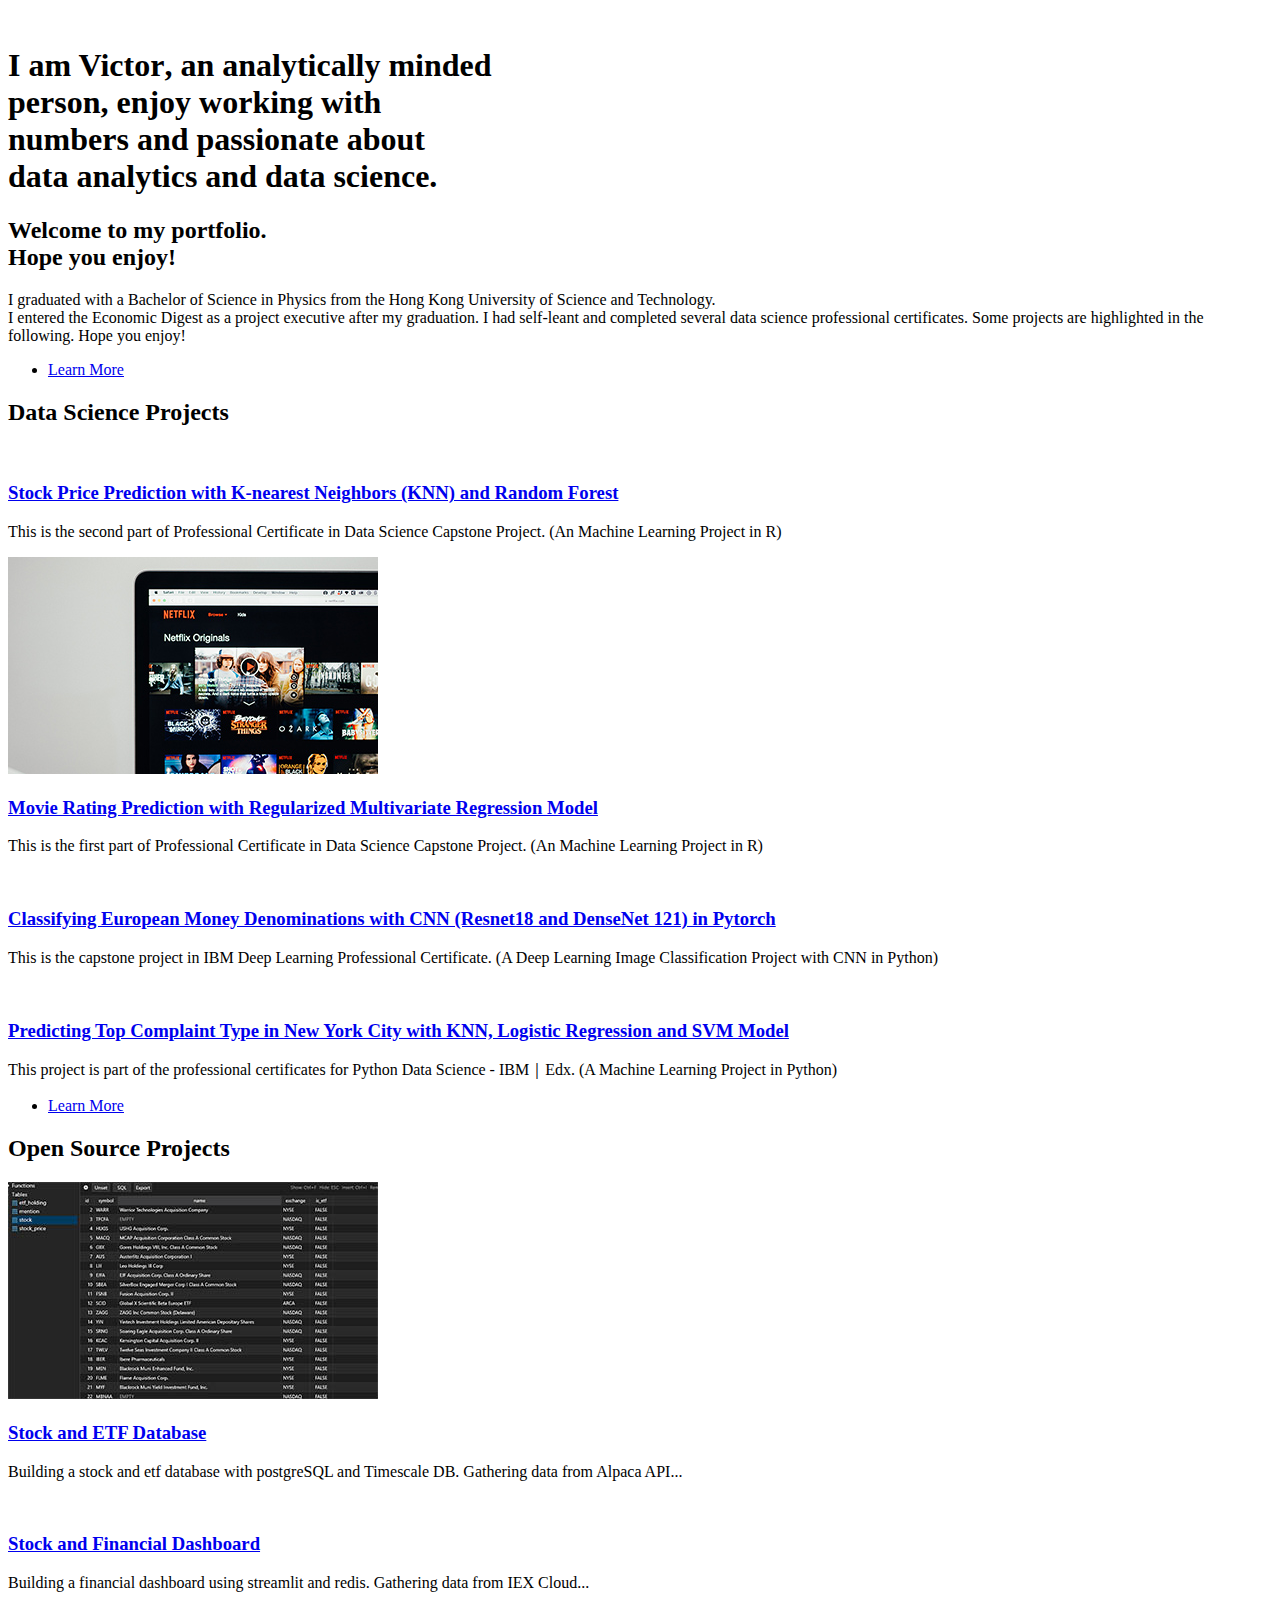
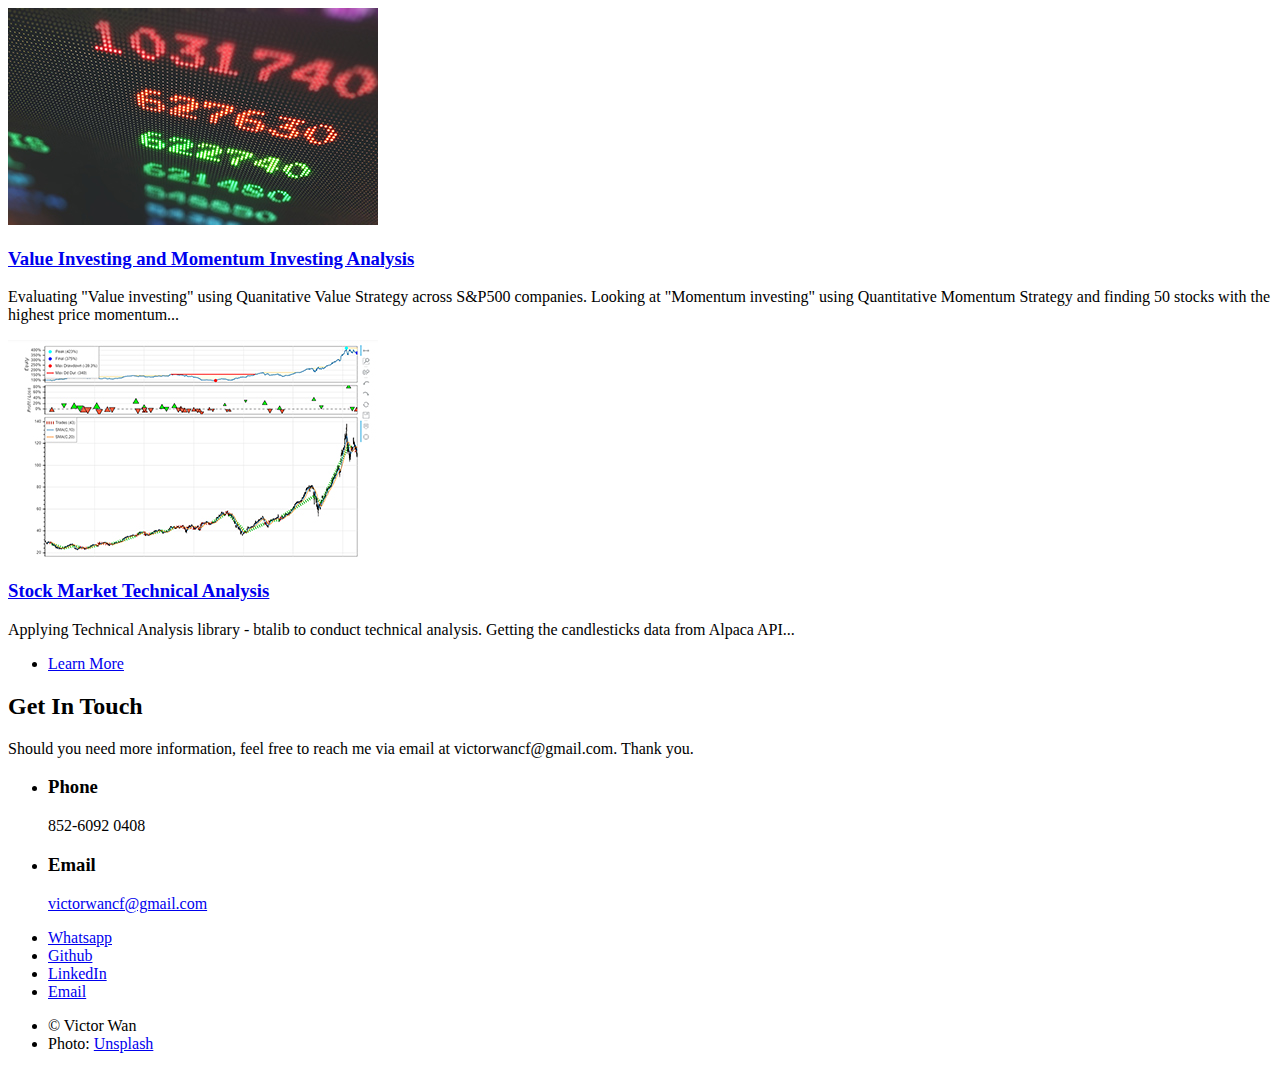
==== index.html @ 0bde984a "Add files via upload" ====
<!DOCTYPE HTML>
<!--
  Welcome!
-->
<html>
	<head>
		<title>Victorwan Portfolio</title>
		<meta charset="utf-8" />
		<meta name="viewport" content="width=device-width, initial-scale=1, user-scalable=no" />
		<link rel="stylesheet" href="assets/css/main.css" />
	</head>
	<body class="is-preload">

		<!-- Header -->
			<header id="header">
				<div class="inner">
					<a href="#" class="image avatar"><img src="images/avatar1.jpg" alt="" /></a>
					<h1><strong>I am Victor</strong>, an analytically minded <br />
					person, enjoy working with <br /> 
					numbers and passionate about <br />
					data analytics and data science.</h1>
				</div>
			</header>

		<!-- Main -->
			<div id="main">

				<!-- One -->
					<section id="one">
						<header class="major">
							<h2>Welcome to my portfolio.<br />
							Hope you enjoy!</h2>
						</header>
						<p>
							I graduated with a Bachelor of Science in Physics from the Hong Kong University of Science and Technology. <br />
							I entered the Economic Digest as a project executive after my graduation. 
							I had self-leant and completed several data science professional certificates. Some projects are highlighted in the following. Hope you enjoy!
							
						</p>

						<ul class="actions">
							<li><a href="#" class="button">Learn More</a></li>
						</ul>

					</section>

				<!-- Two -->
					<section id="two">
						<h2>Data Science Projects</h2>
						<div class="row">
							<article class="col-6 col-12-xsmall work-item">
								<a class="image fit"><img src="images/thumbs/01.jpg"  alt="" /></a>
								<a href="DS_project.html"><h3>Stock Price Prediction with K-nearest Neighbors (KNN) and Random Forest</h3></a>
								<p>This is the second part of Professional Certificate in Data Science Capstone Project. (An Machine Learning Project in R)</p>
							</article>
							<article class="col-6 col-12-xsmall work-item">
								<a class="image fit"><img src="images/thumbs/02.jpg" alt="" /></a>
								<a href="DS_project.html#two"><h3>Movie Rating Prediction with Regularized Multivariate Regression Model</h3></a>
								<p>This is the first part of Professional Certificate in Data Science Capstone Project. (An Machine Learning Project in R)</p>
							</article>
							<article class="col-6 col-12-xsmall work-item">
								<a class="image fit"><img src="images/thumbs/03.jpg" alt="" /></a>
								<a href="DS_project.html#three"><h3>Classifying European Money Denominations with CNN (Resnet18 and DenseNet 121) in Pytorch</h3></a>
								<p>This is the capstone project in IBM Deep Learning Professional Certificate. (A Deep Learning Image Classification Project with CNN in Python)</p>
							</article>
							<article class="col-6 col-12-xsmall work-item">
								<a class="image fit"><img src="images/thumbs/04.jpg" alt="" /></a>
								<a href="DS_project.html#four"><h3>Predicting Top Complaint Type in New York City with KNN, Logistic Regression and SVM Model</h3></a>
								<p>This project is part of the professional certificates for Python Data Science - IBM｜Edx. (A Machine Learning Project in Python)</p>
							</article>
						</div>

						<ul class="actions">
							<li><a href="DS_project.html" class="button">Learn More</a></li>
						</ul>
					</section>
				
				<!-- OS Project -->
					<section id="three">
						<h2>Open Source Projects</h2>
						<div class="row">
							<article class="col-6 col-12-xsmall work-item">
								<a class="image fit"><img src="images/thumbs/05.jpg"  alt="" /></a>
								<a href="OS_project.html"><h3>Stock and ETF Database</h3></a>
								<p>Building a stock and etf database with postgreSQL and Timescale DB. Gathering data from Alpaca API...</p>
							</article>
							<article class="col-6 col-12-xsmall work-item">
								<a class="image fit"><img src="images/thumbs/06.jpg" alt="" /></a>
								<a href="OS_project.html#two"><h3>Stock and Financial Dashboard</h3></a>
								<p>Building a financial dashboard using streamlit and redis. Gathering data from IEX Cloud...</p>
							</article>
							<article class="col-6 col-12-xsmall work-item">
								<a class="image fit"><img src="images/thumbs/07.jpg" alt="" /></a>
								<a href="OS_project.html#three"><h3>Value Investing and Momentum Investing Analysis</h3></a>
								<p>Evaluating "Value investing" using Quanitative Value Strategy across S&P500 companies. Looking at "Momentum investing" using 
									Quantitative Momentum Strategy and finding 50 stocks with the highest price momentum...</p>
							</article>
							<article class="col-6 col-12-xsmall work-item">
								<a class="image fit"><img src="images/thumbs/08.jpg" alt="" /></a>
								<a href="OS_project.html#four"><h3>Stock Market Technical Analysis</h3></a>
								<p>Applying Technical Analysis library - btalib to conduct technical analysis. Getting the candlesticks data from Alpaca API...</p>
							</article>
						</div>

						<ul class="actions">
							<li><a href="OS_project.html" class="button">Learn More</a></li>
						</ul>
					</section>

				<!-- Footer -->
					<section id="four">
						<h2>Get In Touch</h2>
						<p>Should you need more information, feel free to reach me via email at victorwancf@gmail.com. Thank you.</p>
						<div class="row">
							<div class="col-4 col-12-small">
								<ul class="labeled-icons">
									<li>
										<h3 class="icon solid fa-mobile-alt"><span class="label">Phone</span></h3>
										852-6092 0408
									</li>
									<li>
										<h3 class="icon solid fa-envelope"><span class="label">Email</span></h3>
										<a href="#">victorwancf@gmail.com</a>
									</li>
								</ul>
							</div>
						</div>
					</section>

				<!-- Four -->
				<!--
					<section id="four">
						<h2>Elements</h2>

						<section>
							<h4>Text</h4>
							<p>This is <b>bold</b> and this is <strong>strong</strong>. This is <i>italic</i> and this is <em>emphasized</em>.
							This is <sup>superscript</sup> text and this is <sub>subscript</sub> text.
							This is <u>underlined</u> and this is code: <code>for (;;) { ... }</code>. Finally, <a href="#">this is a link</a>.</p>
							<hr />
							<header>
								<h4>Heading with a Subtitle</h4>
								<p>Lorem ipsum dolor sit amet nullam id egestas urna aliquam</p>
							</header>
							<p>Nunc lacinia ante nunc ac lobortis. Interdum adipiscing gravida odio porttitor sem non mi integer non faucibus ornare mi ut ante amet placerat aliquet. Volutpat eu sed ante lacinia sapien lorem accumsan varius montes viverra nibh in adipiscing blandit tempus accumsan.</p>
							<header>
								<h5>Heading with a Subtitle</h5>
								<p>Lorem ipsum dolor sit amet nullam id egestas urna aliquam</p>
							</header>
							<p>Nunc lacinia ante nunc ac lobortis. Interdum adipiscing gravida odio porttitor sem non mi integer non faucibus ornare mi ut ante amet placerat aliquet. Volutpat eu sed ante lacinia sapien lorem accumsan varius montes viverra nibh in adipiscing blandit tempus accumsan.</p>
							<hr />
							<h2>Heading Level 2</h2>
							<h3>Heading Level 3</h3>
							<h4>Heading Level 4</h4>
							<h5>Heading Level 5</h5>
							<h6>Heading Level 6</h6>
							<hr />
							<h5>Blockquote</h5>
							<blockquote>Fringilla nisl. Donec accumsan interdum nisi, quis tincidunt felis sagittis eget tempus euismod. Vestibulum ante ipsum primis in faucibus vestibulum. Blandit adipiscing eu felis iaculis volutpat ac adipiscing accumsan faucibus. Vestibulum ante ipsum primis in faucibus lorem ipsum dolor sit amet nullam adipiscing eu felis.</blockquote>
							<h5>Preformatted</h5>
							<pre><code>i = 0;

while (!deck.isInOrder()) {
print 'Iteration ' + i;
deck.shuffle();
i++;
}

print 'It took ' + i + ' iterations to sort the deck.';</code></pre>
						</section>

						<section>
							<h4>Lists</h4>
							<div class="row">
								<div class="col-6 col-12-xsmall">
									<h5>Unordered</h5>
									<ul>
										<li>Dolor pulvinar etiam magna etiam.</li>
										<li>Sagittis adipiscing lorem eleifend.</li>
										<li>Felis enim feugiat dolore viverra.</li>
									</ul>
									<h5>Alternate</h5>
									<ul class="alt">
										<li>Dolor pulvinar etiam magna etiam.</li>
										<li>Sagittis adipiscing lorem eleifend.</li>
										<li>Felis enim feugiat dolore viverra.</li>
									</ul>
								</div>
								<div class="col-6 col-12-xsmall">
									<h5>Ordered</h5>
									<ol>
										<li>Dolor pulvinar etiam magna etiam.</li>
										<li>Etiam vel felis at lorem sed viverra.</li>
										<li>Felis enim feugiat dolore viverra.</li>
										<li>Dolor pulvinar etiam magna etiam.</li>
										<li>Etiam vel felis at lorem sed viverra.</li>
										<li>Felis enim feugiat dolore viverra.</li>
									</ol>
									<h5>Icons</h5>
									<ul class="icons">
										<li><a href="#" class="icon brands fa-twitter"><span class="label">Twitter</span></a></li>
										<li><a href="#" class="icon brands fa-facebook-f"><span class="label">Facebook</span></a></li>
										<li><a href="#" class="icon brands fa-instagram"><span class="label">Instagram</span></a></li>
										<li><a href="#" class="icon brands fa-github"><span class="label">Github</span></a></li>
										<li><a href="#" class="icon brands fa-dribbble"><span class="label">Dribbble</span></a></li>
										<li><a href="#" class="icon brands fa-tumblr"><span class="label">Tumblr</span></a></li>
									</ul>
								</div>
							</div>
							<h5>Actions</h5>
							<ul class="actions">
								<li><a href="#" class="button primary">Default</a></li>
								<li><a href="#" class="button">Default</a></li>
							</ul>
							<ul class="actions small">
								<li><a href="#" class="button primary small">Small</a></li>
								<li><a href="#" class="button small">Small</a></li>
							</ul>
							<div class="row">
								<div class="col-6 col-12-small">
									<ul class="actions stacked">
										<li><a href="#" class="button primary">Default</a></li>
										<li><a href="#" class="button">Default</a></li>
									</ul>
								</div>
								<div class="col-6 col-12-small">
									<ul class="actions stacked">
										<li><a href="#" class="button primary small">Small</a></li>
										<li><a href="#" class="button small">Small</a></li>
									</ul>
								</div>
								<div class="col-6 col-12-small">
									<ul class="actions stacked">
										<li><a href="#" class="button primary fit">Default</a></li>
										<li><a href="#" class="button fit">Default</a></li>
									</ul>
								</div>
								<div class="col-6 col-12-small">
									<ul class="actions stacked">
										<li><a href="#" class="button primary small fit">Small</a></li>
										<li><a href="#" class="button small fit">Small</a></li>
									</ul>
								</div>
							</div>
						</section>

						<section>
							<h4>Table</h4>
							<h5>Default</h5>
							<div class="table-wrapper">
								<table>
									<thead>
										<tr>
											<th>Name</th>
											<th>Description</th>
											<th>Price</th>
										</tr>
									</thead>
									<tbody>
										<tr>
											<td>Item One</td>
											<td>Ante turpis integer aliquet porttitor.</td>
											<td>29.99</td>
										</tr>
										<tr>
											<td>Item Two</td>
											<td>Vis ac commodo adipiscing arcu aliquet.</td>
											<td>19.99</td>
										</tr>
										<tr>
											<td>Item Three</td>
											<td> Morbi faucibus arcu accumsan lorem.</td>
											<td>29.99</td>
										</tr>
										<tr>
											<td>Item Four</td>
											<td>Vitae integer tempus condimentum.</td>
											<td>19.99</td>
										</tr>
										<tr>
											<td>Item Five</td>
											<td>Ante turpis integer aliquet porttitor.</td>
											<td>29.99</td>
										</tr>
									</tbody>
									<tfoot>
										<tr>
											<td colspan="2"></td>
											<td>100.00</td>
										</tr>
									</tfoot>
								</table>
							</div>

							<h5>Alternate</h5>
							<div class="table-wrapper">
								<table class="alt">
									<thead>
										<tr>
											<th>Name</th>
											<th>Description</th>
											<th>Price</th>
										</tr>
									</thead>
									<tbody>
										<tr>
											<td>Item One</td>
											<td>Ante turpis integer aliquet porttitor.</td>
											<td>29.99</td>
										</tr>
										<tr>
											<td>Item Two</td>
											<td>Vis ac commodo adipiscing arcu aliquet.</td>
											<td>19.99</td>
										</tr>
										<tr>
											<td>Item Three</td>
											<td> Morbi faucibus arcu accumsan lorem.</td>
											<td>29.99</td>
										</tr>
										<tr>
											<td>Item Four</td>
											<td>Vitae integer tempus condimentum.</td>
											<td>19.99</td>
										</tr>
										<tr>
											<td>Item Five</td>
											<td>Ante turpis integer aliquet porttitor.</td>
											<td>29.99</td>
										</tr>
									</tbody>
									<tfoot>
										<tr>
											<td colspan="2"></td>
											<td>100.00</td>
										</tr>
									</tfoot>
								</table>
							</div>
						</section>

						<section>
							<h4>Buttons</h4>
							<ul class="actions">
								<li><a href="#" class="button primary">Primary</a></li>
								<li><a href="#" class="button">Default</a></li>
							</ul>
							<ul class="actions">
								<li><a href="#" class="button large">Large</a></li>
								<li><a href="#" class="button">Default</a></li>
								<li><a href="#" class="button small">Small</a></li>
							</ul>
							<ul class="actions fit">
								<li><a href="#" class="button primary fit">Fit</a></li>
								<li><a href="#" class="button fit">Fit</a></li>
							</ul>
							<ul class="actions fit small">
								<li><a href="#" class="button primary fit small">Fit + Small</a></li>
								<li><a href="#" class="button fit small">Fit + Small</a></li>
							</ul>
							<ul class="actions">
								<li><a href="#" class="button primary icon solid fa-download">Icon</a></li>
								<li><a href="#" class="button icon solid fa-download">Icon</a></li>
							</ul>
							<ul class="actions">
								<li><span class="button primary disabled">Primary</span></li>
								<li><span class="button disabled">Default</span></li>
							</ul>
						</section>

						<section>
							<h4>Form</h4>
							<form method="post" action="#">
								<div class="row gtr-uniform gtr-50">
									<div class="col-6 col-12-xsmall">
										<input type="text" name="demo-name" id="demo-name" value="" placeholder="Name" />
									</div>
									<div class="col-6 col-12-xsmall">
										<input type="email" name="demo-email" id="demo-email" value="" placeholder="Email" />
									</div>
									<div class="col-12">
										<select name="demo-category" id="demo-category">
											<option value="">- Category -</option>
											<option value="1">Manufacturing</option>
											<option value="1">Shipping</option>
											<option value="1">Administration</option>
											<option value="1">Human Resources</option>
										</select>
									</div>
									<div class="col-4 col-12-small">
										<input type="radio" id="demo-priority-low" name="demo-priority" checked>
										<label for="demo-priority-low">Low Priority</label>
									</div>
									<div class="col-4 col-12-small">
										<input type="radio" id="demo-priority-normal" name="demo-priority">
										<label for="demo-priority-normal">Normal Priority</label>
									</div>
									<div class="col-4 col-12-small">
										<input type="radio" id="demo-priority-high" name="demo-priority">
										<label for="demo-priority-high">High Priority</label>
									</div>
									<div class="col-6 col-12-small">
										<input type="checkbox" id="demo-copy" name="demo-copy">
										<label for="demo-copy">Email me a copy of this message</label>
									</div>
									<div class="col-6 col-12-small">
										<input type="checkbox" id="demo-human" name="demo-human" checked>
										<label for="demo-human">I am a human and not a robot</label>
									</div>
									<div class="col-12">
										<textarea name="demo-message" id="demo-message" placeholder="Enter your message" rows="6"></textarea>
									</div>
									<div class="col-12">
										<ul class="actions">
											<li><input type="submit" value="Send Message" class="primary" /></li>
											<li><input type="reset" value="Reset" /></li>
										</ul>
									</div>
								</div>
							</form>
						</section>

						<section>
							<h4>Image</h4>
							<h5>Fit</h5>
							<div class="box alt">
								<div class="row gtr-50 gtr-uniform">
									<div class="col-12"><span class="image fit"><img src="images/fulls/05.jpg" alt="" /></span></div>
									<div class="col-4"><span class="image fit"><img src="images/thumbs/01.jpg" alt="" /></span></div>
									<div class="col-4"><span class="image fit"><img src="images/thumbs/02.jpg" alt="" /></span></div>
									<div class="col-4"><span class="image fit"><img src="images/thumbs/03.jpg" alt="" /></span></div>
									<div class="col-4"><span class="image fit"><img src="images/thumbs/04.jpg" alt="" /></span></div>
									<div class="col-4"><span class="image fit"><img src="images/thumbs/05.jpg" alt="" /></span></div>
									<div class="col-4"><span class="image fit"><img src="images/thumbs/06.jpg" alt="" /></span></div>
									<div class="col-4"><span class="image fit"><img src="images/thumbs/03.jpg" alt="" /></span></div>
									<div class="col-4"><span class="image fit"><img src="images/thumbs/02.jpg" alt="" /></span></div>
									<div class="col-4"><span class="image fit"><img src="images/thumbs/01.jpg" alt="" /></span></div>
								</div>
							</div>
							<h5>Left &amp; Right</h5>
							<p><span class="image left"><img src="images/avatar.jpg" alt="" /></span>Fringilla nisl. Donec accumsan interdum nisi, quis tincidunt felis sagittis eget. tempus euismod. Vestibulum ante ipsum primis in faucibus vestibulum. Blandit adipiscing eu felis iaculis volutpat ac adipiscing accumsan eu faucibus. Integer ac pellentesque praesent tincidunt felis sagittis eget. tempus euismod. Vestibulum ante ipsum primis in faucibus vestibulum. Blandit adipiscing eu felis iaculis volutpat ac adipiscing accumsan eu faucibus. Integer ac pellentesque praesent. Donec accumsan interdum nisi, quis tincidunt felis sagittis eget. tempus euismod. Vestibulum ante ipsum primis in faucibus vestibulum. Blandit adipiscing eu felis iaculis volutpat ac adipiscing accumsan eu faucibus. Integer ac pellentesque praesent tincidunt felis sagittis eget. tempus euismod. Vestibulum ante ipsum primis in faucibus vestibulum. Blandit adipiscing eu felis iaculis volutpat ac adipiscing accumsan eu faucibus. Integer ac pellentesque praesent.</p>
							<p><span class="image right"><img src="images/avatar.jpg" alt="" /></span>Fringilla nisl. Donec accumsan interdum nisi, quis tincidunt felis sagittis eget. tempus euismod. Vestibulum ante ipsum primis in faucibus vestibulum. Blandit adipiscing eu felis iaculis volutpat ac adipiscing accumsan eu faucibus. Integer ac pellentesque praesent tincidunt felis sagittis eget. tempus euismod. Vestibulum ante ipsum primis in faucibus vestibulum. Blandit adipiscing eu felis iaculis volutpat ac adipiscing accumsan eu faucibus. Integer ac pellentesque praesent. Donec accumsan interdum nisi, quis tincidunt felis sagittis eget. tempus euismod. Vestibulum ante ipsum primis in faucibus vestibulum. Blandit adipiscing eu felis iaculis volutpat ac adipiscing accumsan eu faucibus. Integer ac pellentesque praesent tincidunt felis sagittis eget. tempus euismod. Vestibulum ante ipsum primis in faucibus vestibulum. Blandit adipiscing eu felis iaculis volutpat ac adipiscing accumsan eu faucibus. Integer ac pellentesque praesent.</p>
						</section>

					</section>
				-->

			</div>

		<!-- Footer -->
			<footer id="footer">
				<div class="inner">
					<ul class="icons">
						<li><a href="https://wa.me/60920408" target="blank" class="icon brands fa-whatsapp"><span class="label">Whatsapp</span></a></li>
						<li><a href="https://github.com/victorwancf" target="blank" class="icon brands fa-github"><span class="label">Github</span></a></li>
						<li><a href="https://www.linkedin.com/in/chi-fung-wan/" target="blank" class="icon brands fa-linkedin"><span class="label">LinkedIn</span></a></li>
						<li><a href="mailto:victorwancf@gmail.com" target="blank" class="icon solid fa-envelope"><span class="label">Email</span></a></li>
					</ul>
					<ul class="copyright">
						<li>&copy; Victor Wan</li><li>Photo: <a href="https://unsplash.com/">Unsplash</a></li>
					</ul>
				</div>
			</footer>

		<!-- Scripts -->
			<script src="assets/js/jquery.min.js"></script>
			<script src="assets/js/jquery.poptrox.min.js"></script>
			<script src="assets/js/browser.min.js"></script>
			<script src="assets/js/breakpoints.min.js"></script>
			<script src="assets/js/util.js"></script>
			<script src="assets/js/main.js"></script>

	</body>
</html>
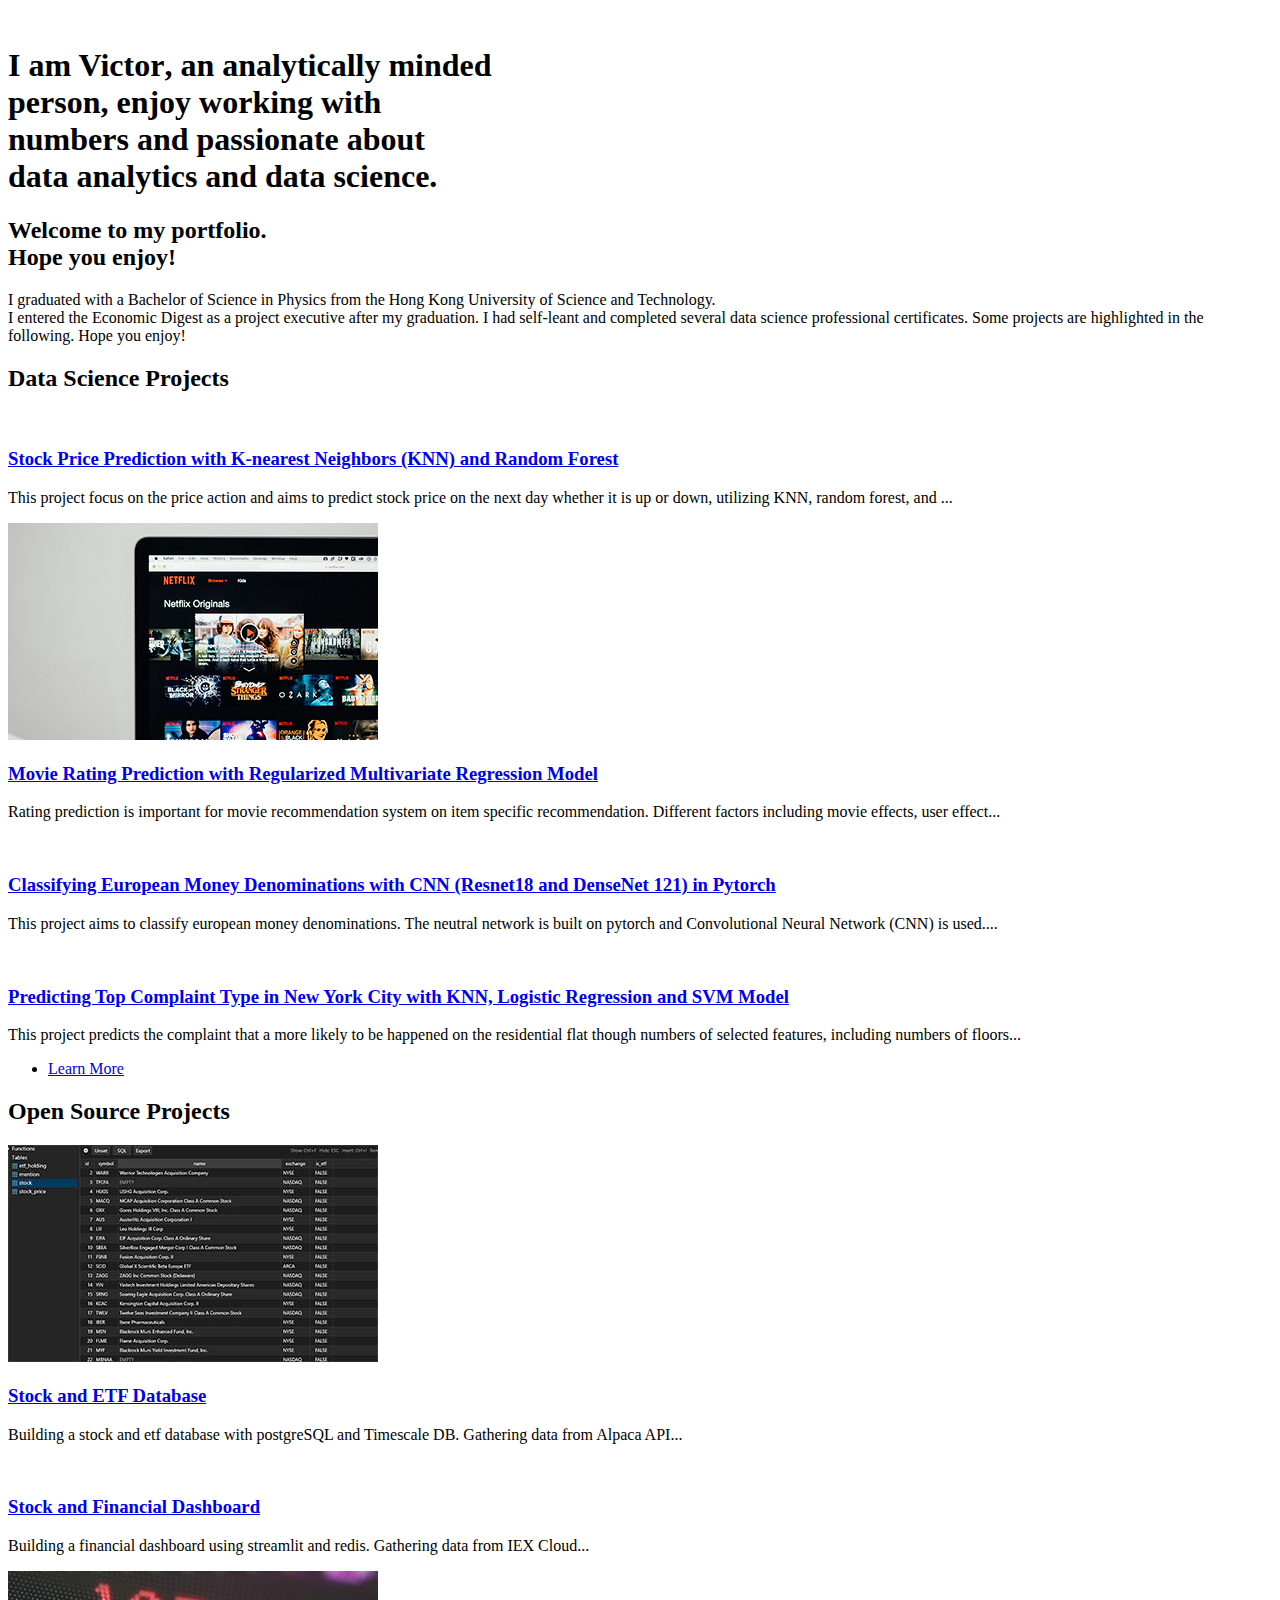
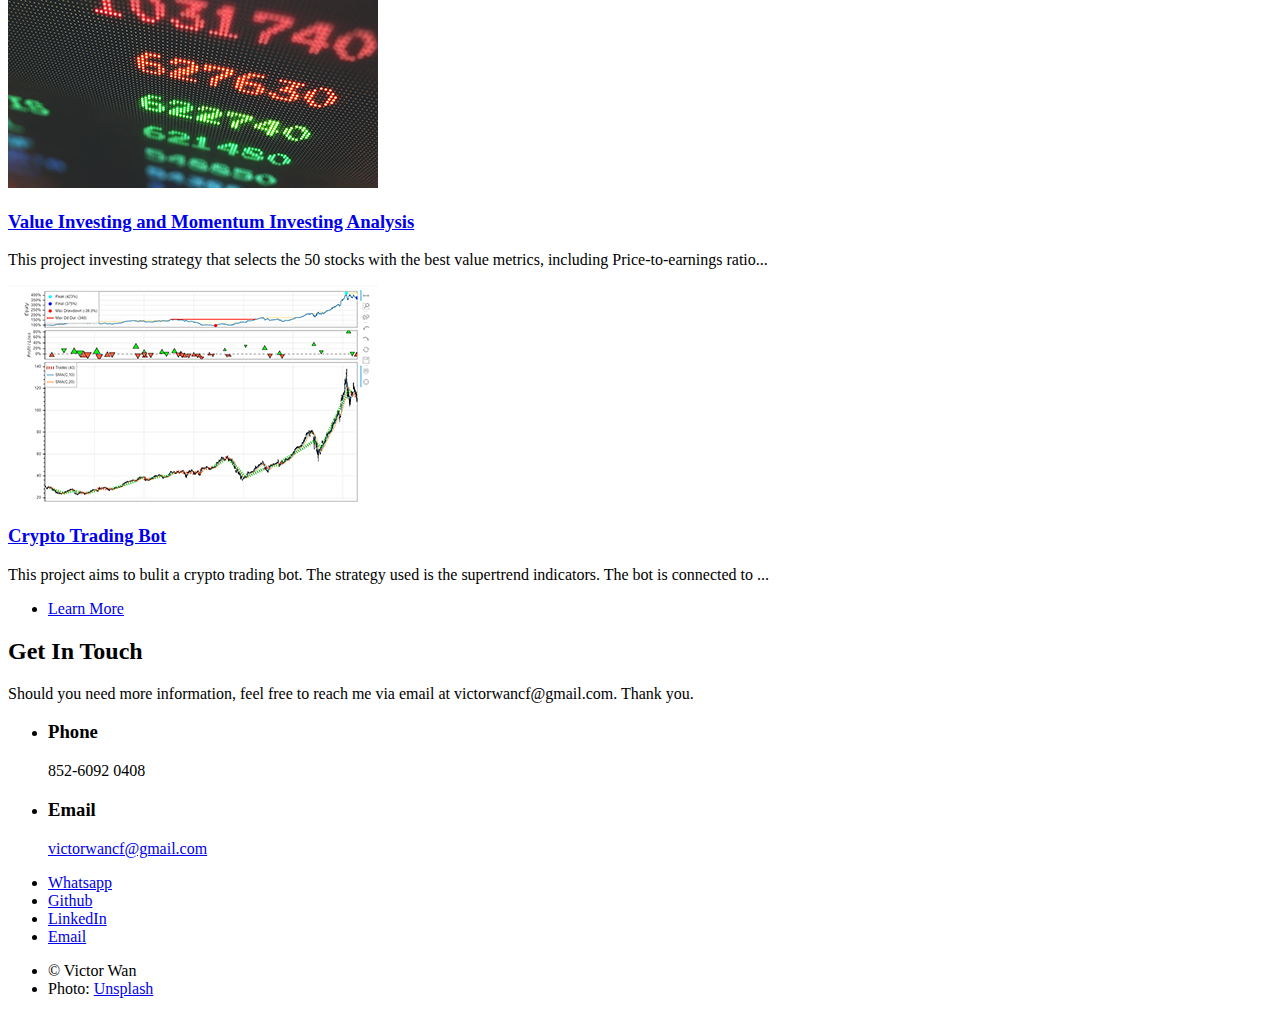
==== commit 26eccde7: "Add files via upload" ====
--- a/index.html
+++ b/index.html
@@ -35,13 +35,14 @@
 							I graduated with a Bachelor of Science in Physics from the Hong Kong University of Science and Technology. <br />
 							I entered the Economic Digest as a project executive after my graduation. 
 							I had self-leant and completed several data science professional certificates. Some projects are highlighted in the following. Hope you enjoy!
-							
 						</p>
 
+						<!--
 						<ul class="actions">
 							<li><a href="#" class="button">Learn More</a></li>
 						</ul>
-
+						-->
+						
 					</section>
 
 				<!-- Two -->
@@ -49,24 +50,29 @@
 						<h2>Data Science Projects</h2>
 						<div class="row">
 							<article class="col-6 col-12-xsmall work-item">
-								<a class="image fit"><img src="images/thumbs/01.jpg"  alt="" /></a>
+								<a href="DS_project.html" class="image fit"><img src="images/thumbs/01.jpg"  alt="" /></a>
 								<a href="DS_project.html"><h3>Stock Price Prediction with K-nearest Neighbors (KNN) and Random Forest</h3></a>
-								<p>This is the second part of Professional Certificate in Data Science Capstone Project. (An Machine Learning Project in R)</p>
-							</article>
-							<article class="col-6 col-12-xsmall work-item">
-								<a class="image fit"><img src="images/thumbs/02.jpg" alt="" /></a>
+								<p>This project focus on the price action and aims
+									to predict stock price on the next day whether it is up or down,
+									utilizing KNN, random forest, and ...</p>
+							</article>
+							<article class="col-6 col-12-xsmall work-item">
+								<a href="DS_project.html#two" class="image fit"><img src="images/thumbs/02.jpg" alt="" /></a>
 								<a href="DS_project.html#two"><h3>Movie Rating Prediction with Regularized Multivariate Regression Model</h3></a>
-								<p>This is the first part of Professional Certificate in Data Science Capstone Project. (An Machine Learning Project in R)</p>
-							</article>
-							<article class="col-6 col-12-xsmall work-item">
-								<a class="image fit"><img src="images/thumbs/03.jpg" alt="" /></a>
+								<p>Rating prediction is important for movie recommendation system on item specific recommendation. 
+									Different factors including movie effects, user effect...</p>
+							</article>
+							<article class="col-6 col-12-xsmall work-item">
+								<a href="DS_project.html#three" class="image fit"><img src="images/thumbs/03.jpg" alt="" /></a>
 								<a href="DS_project.html#three"><h3>Classifying European Money Denominations with CNN (Resnet18 and DenseNet 121) in Pytorch</h3></a>
-								<p>This is the capstone project in IBM Deep Learning Professional Certificate. (A Deep Learning Image Classification Project with CNN in Python)</p>
-							</article>
-							<article class="col-6 col-12-xsmall work-item">
-								<a class="image fit"><img src="images/thumbs/04.jpg" alt="" /></a>
+								<p>This project aims to classify european money denominations. The neutral network is built on pytorch 
+									and Convolutional Neural Network (CNN) is used....</p>
+							</article>
+							<article class="col-6 col-12-xsmall work-item">
+								<a href="DS_project.html#four" class="image fit"><img src="images/thumbs/04.jpg" alt="" /></a>
 								<a href="DS_project.html#four"><h3>Predicting Top Complaint Type in New York City with KNN, Logistic Regression and SVM Model</h3></a>
-								<p>This project is part of the professional certificates for Python Data Science - IBM｜Edx. (A Machine Learning Project in Python)</p>
+								<p>This project predicts the complaint that a more likely to be happened on the residential flat though numbers of selected features, 
+									including numbers of floors...</p>
 							</article>
 						</div>
 
@@ -80,25 +86,26 @@
 						<h2>Open Source Projects</h2>
 						<div class="row">
 							<article class="col-6 col-12-xsmall work-item">
-								<a class="image fit"><img src="images/thumbs/05.jpg"  alt="" /></a>
+								<a href="OS_project.html" class="image fit"><img src="images/thumbs/05.jpg"  alt="" /></a>
 								<a href="OS_project.html"><h3>Stock and ETF Database</h3></a>
 								<p>Building a stock and etf database with postgreSQL and Timescale DB. Gathering data from Alpaca API...</p>
 							</article>
 							<article class="col-6 col-12-xsmall work-item">
-								<a class="image fit"><img src="images/thumbs/06.jpg" alt="" /></a>
+								<a href="OS_project.html#two" class="image fit"><img src="images/thumbs/06.jpg" alt="" /></a>
 								<a href="OS_project.html#two"><h3>Stock and Financial Dashboard</h3></a>
 								<p>Building a financial dashboard using streamlit and redis. Gathering data from IEX Cloud...</p>
 							</article>
 							<article class="col-6 col-12-xsmall work-item">
-								<a class="image fit"><img src="images/thumbs/07.jpg" alt="" /></a>
+								<a href="OS_project.html#three" class="image fit"><img src="images/thumbs/07.jpg" alt="" /></a>
 								<a href="OS_project.html#three"><h3>Value Investing and Momentum Investing Analysis</h3></a>
-								<p>Evaluating "Value investing" using Quanitative Value Strategy across S&P500 companies. Looking at "Momentum investing" using 
-									Quantitative Momentum Strategy and finding 50 stocks with the highest price momentum...</p>
-							</article>
-							<article class="col-6 col-12-xsmall work-item">
-								<a class="image fit"><img src="images/thumbs/08.jpg" alt="" /></a>
-								<a href="OS_project.html#four"><h3>Stock Market Technical Analysis</h3></a>
-								<p>Applying Technical Analysis library - btalib to conduct technical analysis. Getting the candlesticks data from Alpaca API...</p>
+								<p>	This project investing strategy that selects the 50 stocks with the best value metrics, 
+									including Price-to-earnings ratio...</p>
+							</article>
+							<article class="col-6 col-12-xsmall work-item">
+								<a href="OS_project.html#four" class="image fit"><img src="images/thumbs/08.jpg" alt="" /></a>
+								<a href="OS_project.html#four"><h3>Crypto Trading Bot</h3></a>
+								<p>This project aims to bulit a crypto trading bot. The strategy used is the supertrend indicators. 
+									The bot is connected to ...</p>
 							</article>
 						</div>
 
@@ -451,7 +458,7 @@
 			<footer id="footer">
 				<div class="inner">
 					<ul class="icons">
-						<li><a href="https://wa.me/60920408" target="blank" class="icon brands fa-whatsapp"><span class="label">Whatsapp</span></a></li>
+						<li><a href="https://wa.me/85260920408" target="blank" class="icon brands fa-whatsapp"><span class="label">Whatsapp</span></a></li>
 						<li><a href="https://github.com/victorwancf" target="blank" class="icon brands fa-github"><span class="label">Github</span></a></li>
 						<li><a href="https://www.linkedin.com/in/chi-fung-wan/" target="blank" class="icon brands fa-linkedin"><span class="label">LinkedIn</span></a></li>
 						<li><a href="mailto:victorwancf@gmail.com" target="blank" class="icon solid fa-envelope"><span class="label">Email</span></a></li>
